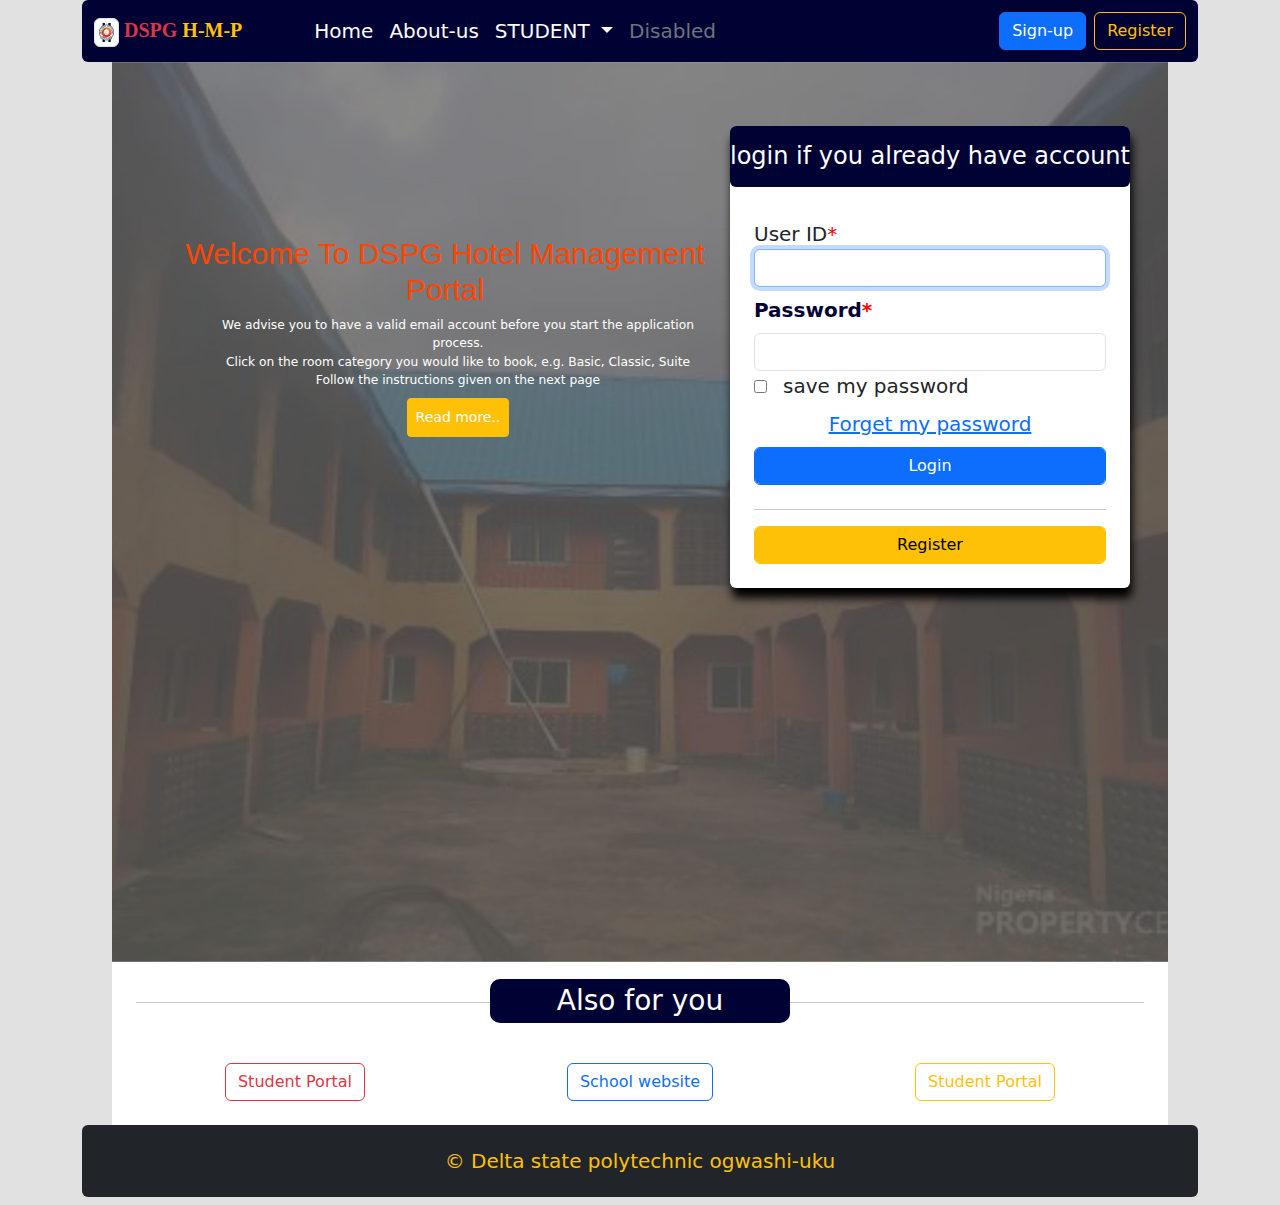
==== index.html @ 1de08601 "this is my first commit" ====
<!DOCTYPE html>
<html lang="en">

<head>
    <meta charset="UTF-8">
    <meta name="viewport" content="width=device-width, initial-scale=1.0">
    <meta name="description" content="hostel management portal">
    <meta name="keywords" content="HTML, CSS JAVASCRIPT">
    <title>hostel management portal</title>
    <link href="	https://cdn.jsdelivr.net/npm/bootstrap@5.3.3/dist/css/bootstrap.min.css" rel="stylesheet"
        integrity="sha384-QWTKZyjpPEjISv5WaRU9OFeRpok6YctnYmDr5pNlyT2bRjXh0JMhjY6hW+ALEwIH" crossorigin="anonymous">
    <script src="	https://cdn.jsdelivr.net/npm/bootstrap@5.3.3/dist/js/bootstrap.bundle.min.js"
        integrity="sha384-YvpcrYf0tY3lHB60NNkmXc5s9fDVZLESaAA55NDzOxhy9GkcIdslK1eN7N6jIeHz"
        crossorigin="anonymous"></script>

    <link rel="stylesheet" href="https://cdn.jsdelivr.net/npm/bootstrap-icons@1.11.3/font/bootstrap-icons.min.css">
    <link rel="stylesheet" href="/style/style.css">
    
</head>

<body>
    <!-- header and navigation page -->
    <section class="container-lg" id="nav">
        <nav class="navbar navbar-expand-lg rounded  ">
            <div class="container-fluid d-flex align-items-center justify-content-between">

                <!-- <div class="d-flex align-items-center justify-content-suround"> -->


                <a class="navbar-brand text-danger bolder " href="#">
                    <img src="/img/dspg.png" alt="logo" class="img-fluid img-thumbnail" id="img">
                    DSPG <span class="text-warning">H-M-P</span></a>
                <!-- </div> -->
                <button class="navbar-toggler border-white bg-body-tertiary" type="button" data-bs-toggle="collapse"
                    data-bs-target="#navbarSupportedContent" aria-controls="navbarSupportedContent"
                    aria-expanded="false" aria-label="Toggle navigation">
                    <span class="navbar-toggler-icon "></span>
                </button>


                <div class="collapse navbar-collapse ms-4 ps-4 " id="navbarSupportedContent">
                    <ul class="navbar-nav me-auto mb-2 mb-lg-0 justify-content-center ">
                        <li class="nav-item nav-hover">
                            <a class="nav-link active text-white" aria-current="page" href="#">Home</a>
                        </li>
                        <li class="nav-item nav-hover">
                            <a class="nav-link text-white" href="#">About-us</a>
                        </li>
                        <li class="nav-item dropdown nav-hover">
                            <a class="nav-link dropdown-toggle text-white" href="#" role="button"
                                data-bs-toggle="dropdown" aria-expanded="false">
                                STUDENT
                            </a>
                            <ul class="dropdown-menu">
                                <li><a class="dropdown-item" href="https://mydspg.edu.ng/admissions/" target="_blank">Admission</a></li>
                                <li><a class="dropdown-item" href="https://mydspg.edu.ng/campus-life/" target="_blank">Campus life</a></li>
                                <li><a class="dropdown-item" href="https://mydspg.edu.ng/" target="_blank">Academic calenda</a></li>
                                <li><a class="dropdown-item" href="https://mydspg.edu.ng/" target="_blank">Prospective Student</a></li>
                                <li><a class="dropdown-item" href="https://mydspg.edu.ng/" target="_blank">Current Student</a></li>
                                <li><a class="dropdown-item" href="https://mydspg.edu.ng/" target="_blank">Student Affairs</a></li>
                                <li>
                                    <hr class="dropdown-divider">
                                </li>
                                <li><a class="dropdown-item" href="#">Something else here</a></li>
                            </ul>
                        </li>
                        <li class="nav-item">
                            <a class="nav-link disabled text-secondary" aria-disabled="true">Disabled</a>
                        </li>
                    </ul>
                    <!-- <form class="d-flex" role="search">
                        <input class="form-control " type="search" placeholder="Search" aria-label="Search">
                        <button class="btn btn-secondary bold
                         " type="submit">Search</button>
                    </form> -->
                    <a href="#form" class="btn btn-primary ms-2">Sign-up</a>
                    <button class="btn btn-outline-warning ms-2 mybtn1">Register</button>
                </div>
            </div>
        </nav>
    </section>

    <!-- dashboard and login form -->
    <section class="container-lg" id="dashboard">
        <div class="row p-4 mx-4">
            <div class="col-7 text-center">
                <h1 class="textheading ">Welcome To DSPG Hotel Management Portal</h1>

                <div class="text-white mx-4 small text-center">
                    <small class="text-center">We advise you to have a valid email account before you start the
                        application process.</small>
                    <small>
                        Click on the room category you would like to book, e.g. Basic, Classic, Suite
                    </small>
                    <small>
                        Follow the instructions given on the next page
                    </small>
                    <a href="#potfolior" class="btn btn-sm btn-warning p-2 m-2 bold text-white">Read more..</a>
                </div>
            </div>
            <!-- this is my login form for html -->
            <div class="col-4">
                <div class="bg-white rounded" id="form">
                    <h4 class="text-center  py-3 fh rounded">login if you already have account</h4>
                    <div class=" p-4 ">

                        <form action="#">
                            <div class="form-group">
                                <label for="name" class="imp">User ID</label>
                                <!-- <span class="form-group-text"><i class="bi bi-person-fill-lock"></i></span> -->
                                <input type="text" class="form-control" name="name" autocomplete="off" autofocus>

                            </div>
                            <div class="form-group">
                                <label for="password" class="imp mt-2 form-label ">Password</label>
                                <!-- <span class="form-group-text"><i class="bi bi-key"></i></span> -->
                                <input type="password" class="form-control" name="password" autocomplete="off"
                                    autofocus>

                            </div>
                            <div class="form-group">

                                <input type="checkbox" name="checkbox"><label class="ms-3" for="checkbox">save my
                                    password</label>
                            </div>
                            <div class="form-group my-2 text-center ">

                                <a href="#" class=" ">Forget my password</a>
                            </div>
                            <div class="form-group mb-4">
                                <button class="form-control btn btn-primary" type="submit">Login</button>
                            </div>
                            <hr>
                            <div class=" form-group text-center">
                                <a class="form-control btn btn-warning mybtn">Register</a>

                            </div>
                        </form>
                    </div>

                </div>
            </div>
        </div>
    </section>

    <!--is also for you part  -->
    <section class="container-lg bg-white pb-4" id="potfolior">

        <div class=" container-lg pt-4 text-center postion-relative">
            <hr>
            <div class="top-header ">
                <h3 class="top-text text-white">Also for you</h3>
            </div>
        </div>

        <div class="d-flex justify-content-around align-center">
            <div class="">
                <a href="https://student.mydspgportal.ng" target="_blank" class="btn btn-outline-danger">Student Portal</a>
            </div>
            <div class="">
                <a href="https://mydspg.edu.ng/" target="_blank" class="btn btn-outline-primary">School website</a>
            </div>
            <div class="">
                <a href="#" class="btn btn-outline-warning">Student Portal</a>
            </div>
        </div>

    </section>

    <!-- this is my registration form -->
    <section class="container-lg register" id="register">
        <div class=" register-form  ">

            <div class=" rg  card">
                <!-- pb-4 px-4 -->
                <div class="card-header  car form-text d-flex justify-content-around align-items-center  px-4">

                    <h2 class="text-center text-white  ">Welcom to hostel management system</h2>
                    <h1 class="times text-danger  text-end"><a href="#" class="btn btn-outline-warning">&times;</a></h1>

                </div>
                <hr>
                <form action="#" class="row card-body">
                    <div class="col-6">
                        <div class="form-group">
                            <label for="surname" class="form-label">surName</label>
                            <input type="text" name="surname" class="form-control" autocomplete="off"
                                placeholder="Username">
                        </div>
                        <div class="form-group">
                            <label for="email" class="form-label fl">email</label>
                            <input type="email" name="email" class="form-control" placeholder="john@example.com"
                                autocomplete="off">
                        </div>
                        <div class="form-group">
                            <label for="date-of-birth" class="form-label fl mt-1">D O B</label>
                            <input type="date" name="date">
                        </div>
                        <div class="form-group">
                            <label for="Password" class="form-label fl mt-2">Password</label>
                            <input type="password" name="password" class="form-control" placeholder="password" autocomplete="off">
                        </div>
                    </div>
                    <div class="col-6">
                        <div class="form-group">
                            <label for="other-Name" class="form-label fl">Other-Name</label>
                            <input type="text" name="other-Name" class="form-control" placeholder="othername" autocomplete="off">
                        </div>
                        <div class="form-group">
                            <label for="phone" class="form-label ">phone</label>
                            <input type="text" name="other-Name" class="form-control" placeholder="0907642842" autocomplete="off">
                        </div>
                        <div class="form-group">
                            <label for="State" class="form-label ">State</label>
                            <input type="text" name="state" class="form-control" placeholder="state" autocomplete="off">
                        </div>
                        <div class="form-group">
                            <label for="confirm-password" class="form-label fl  m-2">Confirm-password</label>
                            <input type="password" name="confirm" class="form-control" placeholder="password" autocomplete="off">
                        </div>
                    </div>
                    <div class="form-group">
                        <button type="submit" class="btn btn-warning form-control mt-4">Register</button>
                    </div>
                    <hr>
                    <div class="form-group text-white text-center">
                        <p>pleas if you already have account click to 
                            <a href="#form" class="times1">Login</a>
                        </p>
                    </div>
                </form>
            </div>
        </div>
    </section>

    <section class="container-lg " id="footer">
        <footer class="container-lg bg-dark rounded">
            <h5 class="text-warning text-center py-4 ">
                &copy; Delta state polytechnic ogwashi-uku

            </h5>
        </footer>
    </section>

    <!-- this is my javascript modules -->

    <script type="module" src="/javascript/main.js"></script>

</body>
<!-- <script src="/javascript/main.js"></script> -->

</html>
---- style/style.css ----
/* style reset */
* {
    box-sizing: border-box;
    margin    : 0;
    padding   : 0;

}

:root {
    --bg-primary: blue;
    --text-color: orangered;
    --dark-color: #333;

}

body {
    font-size       : 20px;
    background-color: #e1e1e1;
}


.navbar {
    background-color: rgb(1, 2, 52);
    color           : white;
}

.sapn {
    background-color: white;
}

.bolder {
    font-weight: bolder;
    font-family: Cambria, Cochin, Georgia, Times, 'Times New Roman', serif;
}

.active {
    color: blue;
}

/* style for image */
#img {
    width           : 25px;
    height          : auto;
    /* border-radius: 50%; */
}

/* navigation hover */
.nav-hover:hover {
    background-color: var(--dark-color);
    color           : var(--text-color);
    border-radius   : 10px;

}

#nav {
    position: sticky;
    top     : 0;
    z-index : 1111;
}

/* style for dashboard */
#dashboard {
    /* margin-top: -10px; */
    width              : 82.5%;
    background-image   : url('/img/bg-2.jpg');
    background-repeat  : no-repeat;
    background-size    : cover;
    background-position: center center;
    height             : 100vh;
}


.textheading {
    font-family: 'Trebuchet MS', 'Lucida Sans Unicode', 'Lucida Grande', 'Lucida Sans', Arial, sans-serif;
    font-size  : 30px;
    color      : orangered;
    text-align : center;
    padding-top: 150px;
}

.fs {
    font-size: 14px;
}

.fh {
    background-color: rgb(1, 2, 52);
    color           : #fff;

}

.small {
    width          : 500px;
    display        : flex;
    justify-content: center;
    align-items    : center;
    flex-direction : column;
    /* text-align  : center; */
    font-size      : 14px;
}

#form {
    margin-top: 40px;
    width     : 400px;
    box-shadow: 2px 10px 10px #000;
}

.imp::after {
    content : "*";
    color   : red;
    position: absolute;
}

/* this is myportfoloir style */

#potfolior {
    width: 82.5%;
}


.top-heade {

    align-items     : center;
    /* align-content: center; */
}

.top-text {

    position        : relative;
    bottom          : 40px;
    margin          : auto;
    text-align      : center;
    display         : flex;
    justify-content : center;
    background-color: rgb(1, 2, 52);
    padding         : 5px;
    border-radius   : 10px;
    width           : 300px;
    text-align      : center;
}

/* this is my footer styling */

.footer {
    width: 82.5%;

}

/* this is my register sstyle */
#register{
    display: none;
    margin-left: 100px;
    position  : absolute;
    top       : 0;
    z-index: 222222;
    width     : 100%;
    height    : 870px;
    background: rgba(22, 24, 56, 0.8);
}

.register-form{

    margin: auto ;
    display        : flex;
    justify-content: center;
    align-items    : center;
    /* margin-top: 10px; */
}

.rg{
    background-image: url('/img/bg-2.jpg');
    background-repeat: no-repeat;
    background-size: cover;
    background-position: center center;
    width          : 500px;
    box-shadow     : 2px 10px 10px #000;
    
}

.form-text{
    background-color:  rgb(1, 2, 52);   

    
}
.fl::after{
content: "*";
color: red;
}


.times, .bktimes{
    font-size: 14px;
    position: relative;
    top: 5px;
    bottom: 10px;
    right: 20px;
    left: 0px;
    
    
}

.form-label{
    font-weight: bolder;
    color:  rgb(1, 2, 52);
}

/* this is my booking styling */
.booking{
    display: none;
    margin-left: 100px;
    position  : absolute;
    top       : 0;
    z-index: 222222;
    width     : 100%;
    height    : 870px;
    background: rgba(22, 24, 56, 0.8);
}

.booking-form {

    margin: auto ;
    display        : flex;
    justify-content: center;
    align-items    : center;
    /* margin-top: 10px; */
}

.bg{
    background-image: url('/img/bg-2.jpg');
    background-repeat: no-repeat;
    background-size: cover;
    background-position: center center;
    width          : 500px;
    box-shadow     : 2px 10px 10px #000;
    
}
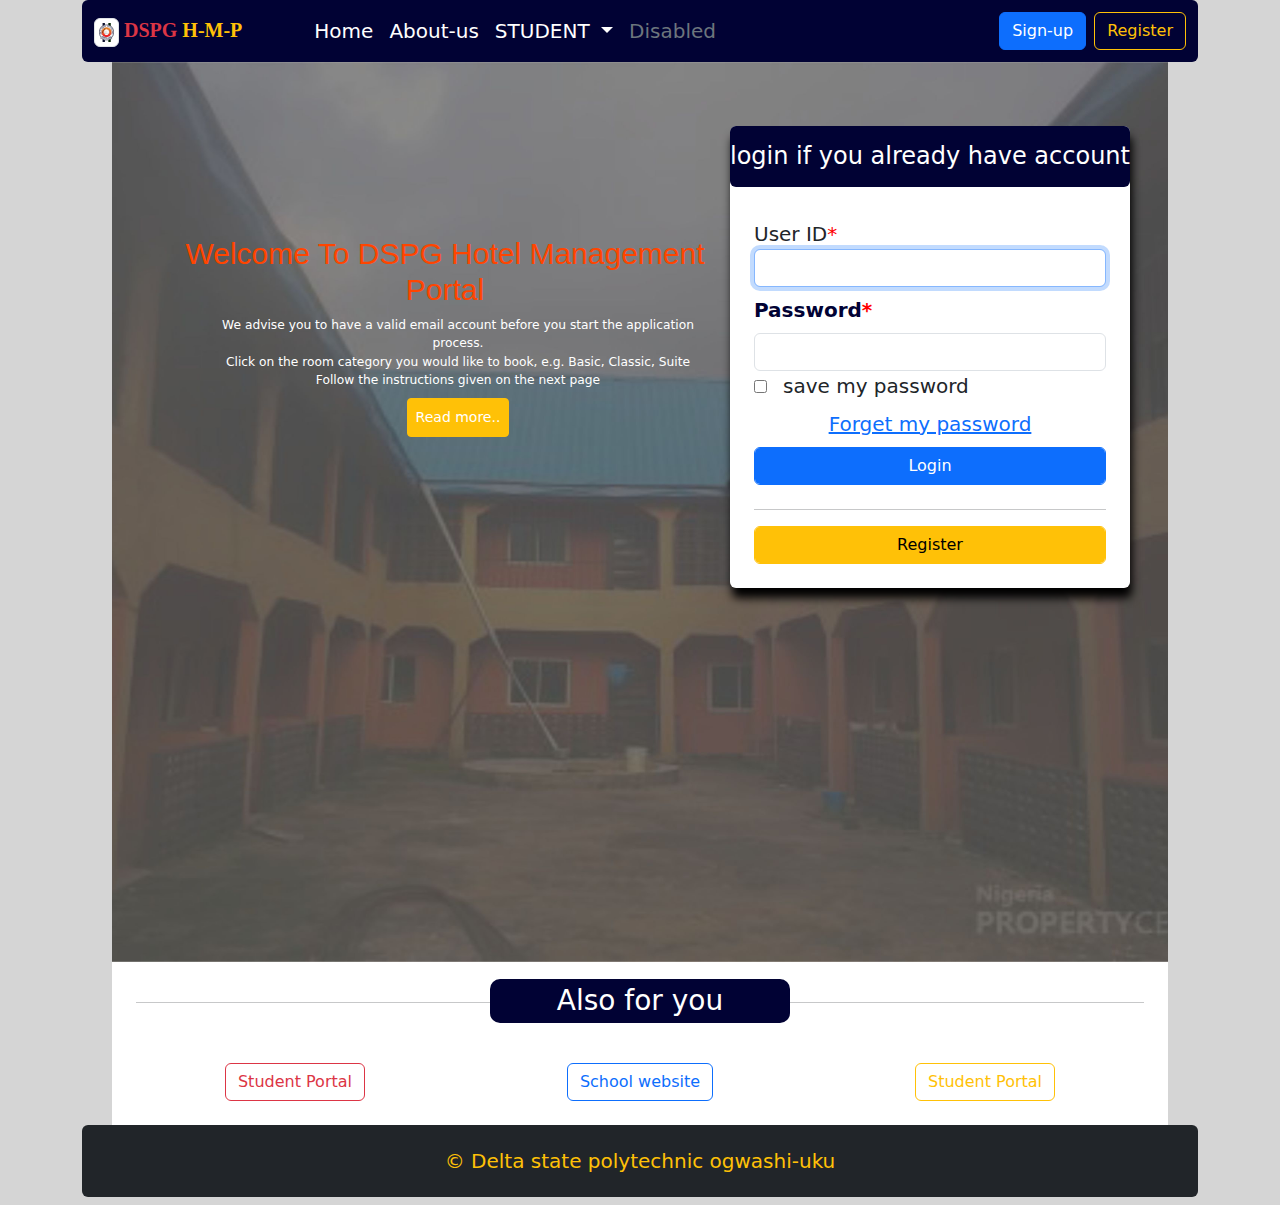
==== commit 572373a9: "my modify second commit" ====
--- a/index.html
+++ b/index.html
@@ -15,6 +15,7 @@
 
     <link rel="stylesheet" href="https://cdn.jsdelivr.net/npm/bootstrap-icons@1.11.3/font/bootstrap-icons.min.css">
     <link rel="stylesheet" href="/style/style.css">
+    <link rel="stylesheet" href="/style/media.css" media="max-width(860px)">
     
 </head>
 
@@ -82,8 +83,8 @@
 
     <!-- dashboard and login form -->
     <section class="container-lg" id="dashboard">
-        <div class="row p-4 mx-4">
-            <div class="col-7 text-center">
+        <div class="row p-lg-4 mx-lg-4">
+            <div class="col-lg-7 text-lg-center d-lg-block d-none">
                 <h1 class="textheading ">Welcome To DSPG Hotel Management Portal</h1>
 
                 <div class="text-white mx-4 small text-center">
@@ -99,23 +100,23 @@
                 </div>
             </div>
             <!-- this is my login form for html -->
-            <div class="col-4">
+            <div class="col-lg-4">
                 <div class="bg-white rounded" id="form">
                     <h4 class="text-center  py-3 fh rounded">login if you already have account</h4>
                     <div class=" p-4 ">
 
-                        <form action="#">
+                        <form action="#" method="post">
                             <div class="form-group">
                                 <label for="name" class="imp">User ID</label>
                                 <!-- <span class="form-group-text"><i class="bi bi-person-fill-lock"></i></span> -->
-                                <input type="text" class="form-control" name="name" autocomplete="off" autofocus>
+                                <input type="text" class="form-control userName" name="name" autocomplete="off" autofocus>
 
                             </div>
                             <div class="form-group">
                                 <label for="password" class="imp mt-2 form-label ">Password</label>
                                 <!-- <span class="form-group-text"><i class="bi bi-key"></i></span> -->
-                                <input type="password" class="form-control" name="password" autocomplete="off"
-                                    autofocus>
+                                <input type="password" class="form-control userPass" name="password" autocomplete="off"
+                                    autofocus >
 
                             </div>
                             <div class="form-group">
@@ -128,7 +129,7 @@
                                 <a href="#" class=" ">Forget my password</a>
                             </div>
                             <div class="form-group mb-4">
-                                <button class="form-control btn btn-primary" type="submit">Login</button>
+                                <button class="form-control btn btn-primary userSign" type="submit">Login</button>
                             </div>
                             <hr>
                             <div class=" form-group text-center">
@@ -181,7 +182,7 @@
                 </div>
                 <hr>
                 <form action="#" class="row card-body">
-                    <div class="col-6">
+                    <div class="col-lg-6">
                         <div class="form-group">
                             <label for="surname" class="form-label">surName</label>
                             <input type="text" name="surname" class="form-control" autocomplete="off"
@@ -201,7 +202,7 @@
                             <input type="password" name="password" class="form-control" placeholder="password" autocomplete="off">
                         </div>
                     </div>
-                    <div class="col-6">
+                    <div class="col-lg-6">
                         <div class="form-group">
                             <label for="other-Name" class="form-label fl">Other-Name</label>
                             <input type="text" name="other-Name" class="form-control" placeholder="othername" autocomplete="off">
--- a/style/style.css
+++ b/style/style.css
@@ -15,7 +15,7 @@
 
 body {
     font-size       : 20px;
-    background-color: #e1e1e1;
+    background-color: #d5d5d5;
 }
 
 
@@ -146,90 +146,113 @@
 }
 
 /* this is my register sstyle */
-#register{
-    display: none;
+#register {
+    display    : none;
     margin-left: 100px;
-    position  : absolute;
-    top       : 0;
-    z-index: 222222;
-    width     : 100%;
-    height    : 870px;
-    background: rgba(22, 24, 56, 0.8);
-}
-
-.register-form{
-
-    margin: auto ;
+    position   : absolute;
+    top        : 0;
+    z-index    : 222222;
+    width      : 100%;
+    height     : 950px;
+    background : rgba(22, 24, 56, 0.8);
+}
+
+@media screen and (max-width: 350px) {
+    #register {
+        display: none;
+        margin-left: -90px;
+        position  : absolute;
+        top       : 0;
+        z-index   : 222222;
+        background: rgba(84, 85, 101, 0.8);
+    }
+}
+
+.register-form {
+
+    margin         : auto;
     display        : flex;
     justify-content: center;
     align-items    : center;
-    /* margin-top: 10px; */
-}
-
-.rg{
-    background-image: url('/img/bg-2.jpg');
-    background-repeat: no-repeat;
-    background-size: cover;
+    /* margin-top  : 10px; */
+}
+
+@media screen and (max-width: 350px) {
+    .register-form {
+        margin         : 10px;	
+        display        : block;
+        justify-content: center;
+        align-items    : center;
+
+    }
+}
+
+.rg {
+    background-image   : url('/img/bg-2.jpg');
+    background-repeat  : no-repeat;
+    background-size    : cover;
     background-position: center center;
-    width          : 500px;
-    box-shadow     : 2px 10px 10px #000;
-    
-}
-
-.form-text{
-    background-color:  rgb(1, 2, 52);   
-
-    
-}
-.fl::after{
-content: "*";
-color: red;
-}
-
-
-.times, .bktimes{
+    width              : 500px;
+    box-shadow         : 2px 10px 10px #000;
+
+}
+
+.form-text {
+    background-color: rgb(1, 2, 52);
+
+
+}
+
+.fl::after {
+    content: "*";
+    color  : red;
+}
+
+
+.times,
+.bktimes {
     font-size: 14px;
-    position: relative;
-    top: 5px;
-    bottom: 10px;
-    right: 20px;
-    left: 0px;
-    
-    
-}
-
-.form-label{
+    position : relative;
+    top      : 5px;
+    bottom   : 10px;
+    right    : 20px;
+    left     : 0px;
+
+
+}
+
+.form-label {
     font-weight: bolder;
-    color:  rgb(1, 2, 52);
+    color      : rgb(1, 2, 52);
 }
 
 /* this is my booking styling */
-.booking{
-    display: none;
+.booking {
+    display    : none;
     margin-left: 100px;
-    position  : absolute;
-    top       : 0;
-    z-index: 222222;
-    width     : 100%;
-    height    : 870px;
-    background: rgba(22, 24, 56, 0.8);
+    position   : absolute;
+    top        : 0;
+    z-index    : 222222;
+    width      : 100%;
+    height     : 870px;
+    background : rgba(22, 24, 56, 0.8);
 }
 
 .booking-form {
 
-    margin: auto ;
+    margin         : auto;
     display        : flex;
     justify-content: center;
     align-items    : center;
-    /* margin-top: 10px; */
-}
-
-.bg{
-    background-image: url('/img/bg-2.jpg');
-    background-repeat: no-repeat;
-    background-size: cover;
+    /* margin-top  : 10px; */
+}
+
+.bg {
+    background-image   : url('/img/bg-2.jpg');
+    background-repeat  : no-repeat;
+    background-size    : cover;
     background-position: center center;
-    width          : 500px;
-    box-shadow     : 2px 10px 10px #000;
-    
-}
+    width              : 500px;
+    box-shadow         : 2px 10px 10px #000;
+
+}